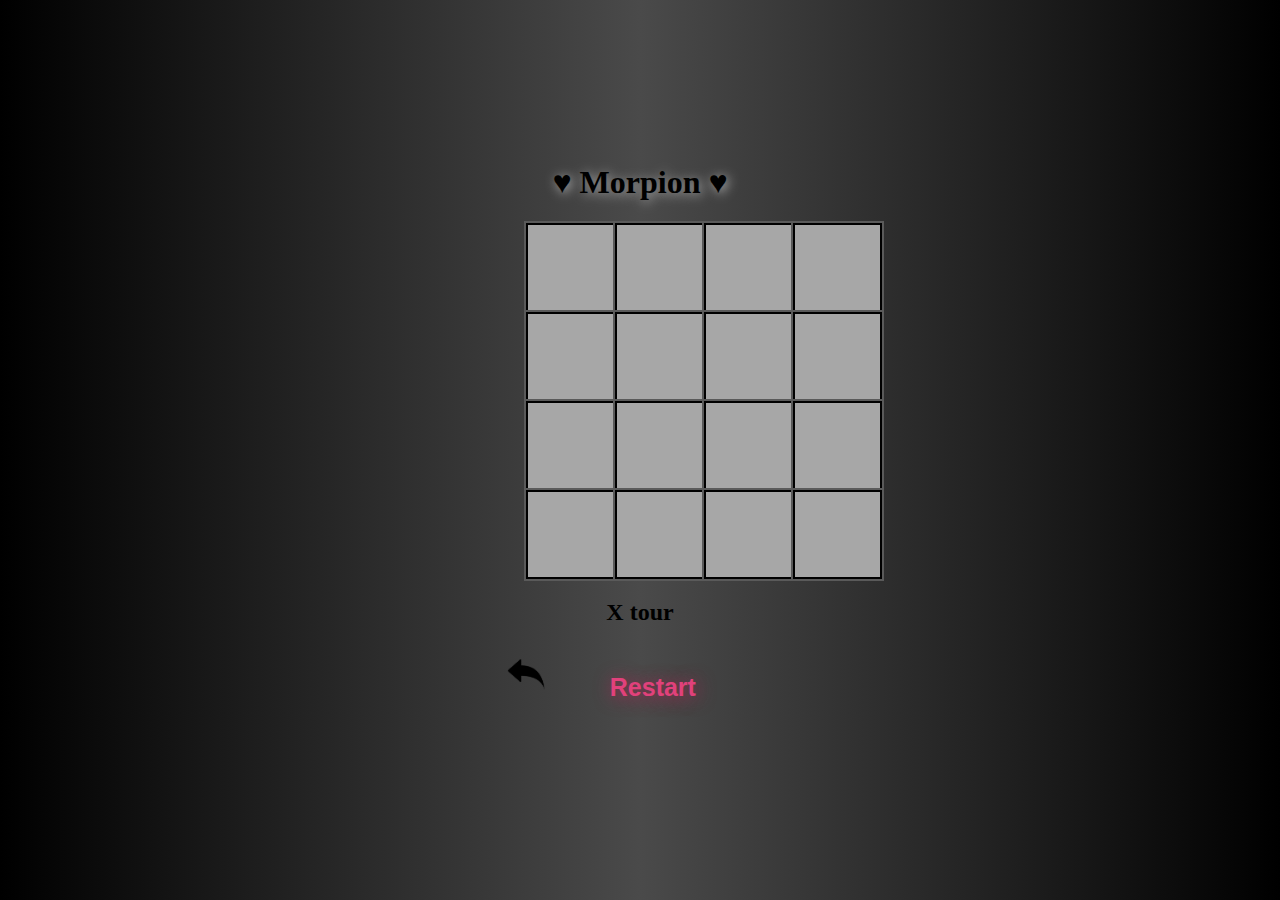
==== difficile.html @ 492391bd "first commit" ====
<!DOCTYPE html>
<html lang="en">
<head>
<meta charset="UTF-8">
<meta http-equiv="X-UA-Compatible" content="IE=edge">
<meta name="viewport" content="width=device-width, initial-scale=1.0">
<link rel="stylesheet" href="difficile.css">

<title>♥Morpion♥</title>
</head>
<body> 
    <div class="loader"></div>     
    <div id="gameContainer">
        <h1>♥ Morpion ♥</h1>
        <div id="cellContainer">
        <div cellIndex="0" class="cell"></div>
        <div cellIndex="1" class="cell"></div>
        <div cellIndex="2" class="cell"></div>
        <div cellIndex="3" class="cell"></div>
        <div cellIndex="4" class="cell"></div>
        <div cellIndex="5" class="cell"></div>
        <div cellIndex="6" class="cell"></div>
        <div cellIndex="7" class="cell"></div>
        <div cellIndex="8" class="cell"></div>
        <div cellIndex="9" class="cell"></div>
        <div cellIndex="10" class="cell"></div>
        <div cellIndex="11" class="cell"></div>
        <div cellIndex="12" class="cell"></div>
        <div cellIndex="13" class="cell"></div>
        <div cellIndex="14" class="cell"></div>
        <div cellIndex="15" class="cell"></div>
        </div>
        <h2 id="statusText"></h2>
        <div class="bas">
            <a href="index.html"><img src="img/flèche.png"></a>
            <button id="restartBtn">Restart</button>
        </div>
    </div>
    <script src="difficile.js"></script>
</body>
</html>
---- difficile.css ----
*{
  text-decoration: none;
}

body{
  background: rgb(0,0,0);
  background: linear-gradient(90deg, rgba(0,0,0,1) 0%, rgba(74,74,74,1) 50%, rgba(0,0,0,1) 100%);
}

h1{
  text-shadow: 2px 2px 12px  rgb(172, 172, 172);
}

.cell{
    width: 85px;
    height: 85px;
    border: 2px solid;
    box-shadow: 0 0 0 2px rgb(90, 90, 90);
    line-height: 75px;
    font-size: 50px;
    cursor: pointer;
    background-color: rgb(167, 167, 167);
}

#gameContainer{
    margin-top: 13%;
    font-family: 'Gloria Hallelujah', cursive;
    text-align: center;
}

#cellContainer{
    display: grid;
    grid-template-columns: repeat(4, auto);
    color: rgb(0, 0, 0);
    width: 225px;
    margin-left: 41%;
}

 /* ♥ Boutons ♥*/

button {
    color: rgb(225, 65, 123);
    text-shadow: 2px 2px 18px  rgb(170, 37, 85);
    text-decoration: none;
    font-size: 25px;
    border: none;
    background: none;
    font-weight: 600;
    font-family: 'Poppins', sans-serif;
    margin-top: 20px;
  }
  
  button::before {
    margin-left: auto;
  }
  button::after, button::before {
    content: '';
    width: 0%;
    height: 2px;
    background: rgb(170, 37, 85);
    display: block;
    transition: 0.5s;
  }
  button:hover::after, button:hover::before {
    width: 100%;
  }
  button:active {
    transform: translateY(0.5px);
  }
  a{
    color: rgb(170, 37, 85);
  }
  
  /* ♥ Boutons du bas ♥*/

 .bas{
  margin-right: 6%;
 }

 img{
  width: 50px;
  height: 50px;
  margin-right: 4%;
 }

  /* ♥ Loader ♥*/

  .loader{
    position: fixed;
    top: 40px;
    left: 10;
    width: 100vw;
    height: 100vh;
    display: flex;
    justify-content: center;
    align-items: center;
    transition: opacity 0.50s , visibility 0.50s;
  }
  .loader-hidden{
    opacity: 0;
    visibility: hidden;
  }
  .loader::after{
    content: "";
    width: 75px;
    height: 75px;
    border: 15px solid #dddddd;
    border-top-color: rgb(170, 37, 85);
    border-radius: 50%;
    animation: loading 0.50s ease infinite;
  }
  @keyframes loading{
    from{
      transform: rotate(0turn);
    }
    to{
      transform: rotate(0.5turn);
    }
  }
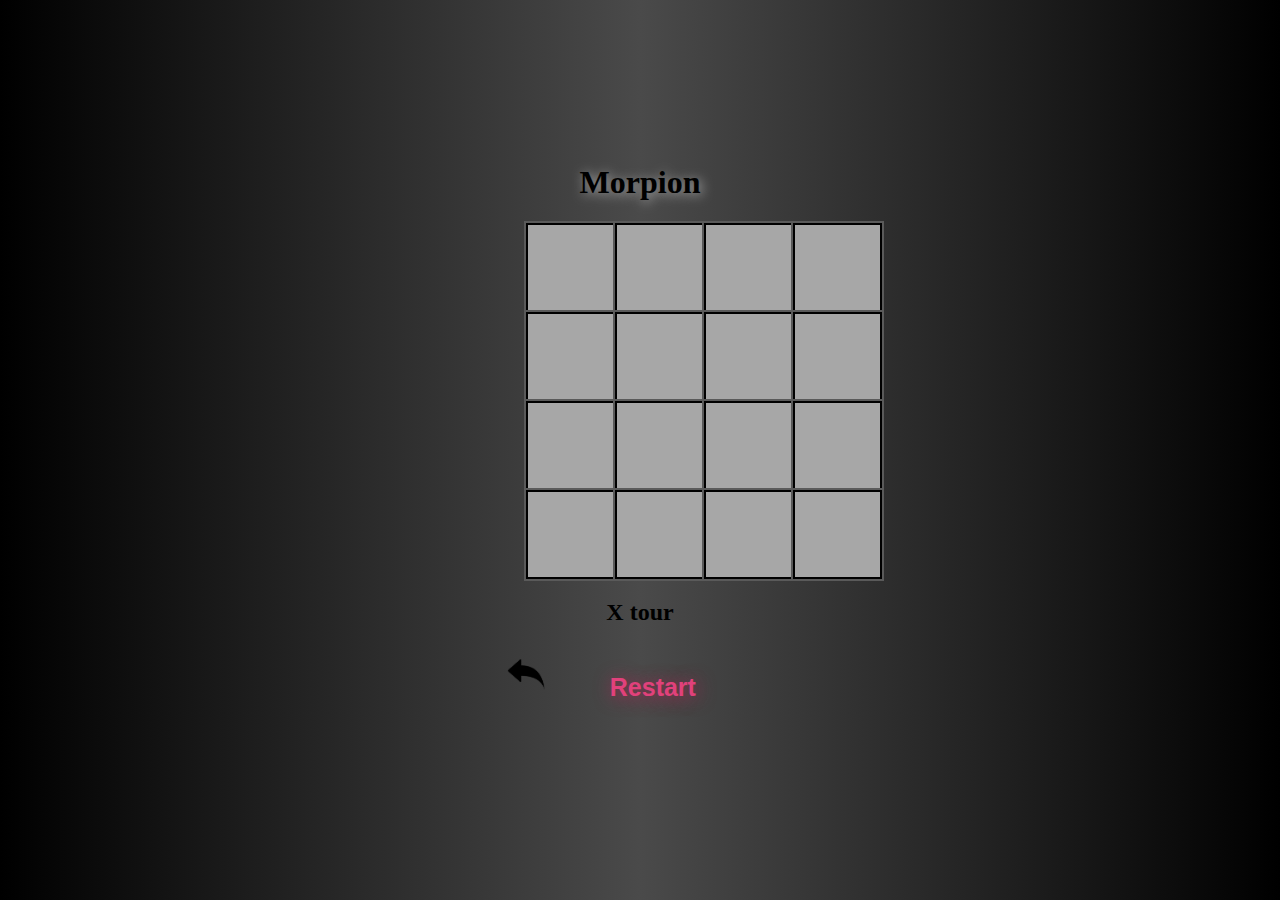
==== commit f4c39909: "second commit" ====
--- a/difficile.html
+++ b/difficile.html
@@ -4,6 +4,7 @@
 <meta charset="UTF-8">
 <meta http-equiv="X-UA-Compatible" content="IE=edge">
 <meta name="viewport" content="width=device-width, initial-scale=1.0">
+<link rel="stylesheet" href="style.css">
 <link rel="stylesheet" href="difficile.css">
 
 <title>♥Morpion♥</title>
@@ -11,7 +12,7 @@
 <body> 
     <div class="loader"></div>     
     <div id="gameContainer">
-        <h1>♥ Morpion ♥</h1>
+        <h1> Morpion </h1>
         <div id="cellContainer">
         <div cellIndex="0" class="cell"></div>
         <div cellIndex="1" class="cell"></div>
--- a/style.css
+++ b/style.css
@@ -0,0 +1,113 @@
+* {
+  text-decoration: none;
+}
+
+body {
+  background: rgb(0, 0, 0);
+  background: linear-gradient(90deg, rgba(0, 0, 0, 1) 0%, rgba(74, 74, 74, 1) 50%, rgba(0, 0, 0, 1) 100%);
+}
+
+h1 {
+  text-shadow: 2px 2px 12px rgb(172, 172, 172);
+}
+
+.cell {
+  width: 85px;
+  height: 85px;
+  border: 2px solid;
+  box-shadow: 0 0 0 2px rgb(90, 90, 90);
+  line-height: 75px;
+  font-size: 50px;
+  cursor: pointer;
+  background-color: rgb(167, 167, 167);
+}
+
+#gameContainer {
+  margin-top: 13%;
+  font-family: 'Gloria Hallelujah', cursive;
+  text-align: center;
+}
+
+#cellContainer {
+  display: grid;
+  grid-template-columns: repeat(3, auto);
+  color: rgb(0, 0, 0);
+  width: 225px;
+  margin-left: 43%;
+}
+
+button {
+  color: rgb(225, 65, 123);
+  text-shadow: 2px 2px 18px rgb(170, 37, 85);
+  text-decoration: none;
+  font-size: 25px;
+  border: none;
+  background: none;
+  font-weight: 600;
+  font-family: 'Poppins', sans-serif;
+  margin-top: 15px;
+}
+
+button::before {
+  margin-left: auto;
+}
+
+button::after,
+button::before {
+  content: '';
+  width: 0%;
+  height: 2px;
+  background: rgb(170, 37, 85);
+  display: block;
+  transition: 0.5s;
+}
+
+button:hover::after,
+button:hover::before {
+  width: 100%;
+}
+
+button:active {
+  transform: translateY(0.5px);
+}
+
+a {
+  text-shadow: 2px 2px 18px rgb(170, 37, 85);
+  color: rgb(207, 29, 95);
+}
+
+.loader {
+  position: fixed;
+  top: 0px;
+  left: 0;
+  width: 100vw;
+  height: 100vh;
+  display: flex;
+  justify-content: center;
+  align-items: center;
+  transition: opacity 0.75s, visibility 0.75s;
+}
+
+.loader-hidden {
+  opacity: 0;
+  visibility: hidden;
+}
+
+.loader::after {
+  content: "";
+  width: 65px;
+  height: 65px;
+  border: 14px solid #dddddd;
+  border-top-color: rgb(170, 37, 85);
+  border-radius: 50%;
+  animation: loading 0.75s ease infinite;
+}
+
+@keyframes loading {
+  from {
+    transform: rotate(0turn);
+  }
+  to {
+    transform: rotate(0.75turn);
+  }
+}
--- a/difficile.css
+++ b/difficile.css
@@ -1,33 +1,3 @@
-*{
-  text-decoration: none;
-}
-
-body{
-  background: rgb(0,0,0);
-  background: linear-gradient(90deg, rgba(0,0,0,1) 0%, rgba(74,74,74,1) 50%, rgba(0,0,0,1) 100%);
-}
-
-h1{
-  text-shadow: 2px 2px 12px  rgb(172, 172, 172);
-}
-
-.cell{
-    width: 85px;
-    height: 85px;
-    border: 2px solid;
-    box-shadow: 0 0 0 2px rgb(90, 90, 90);
-    line-height: 75px;
-    font-size: 50px;
-    cursor: pointer;
-    background-color: rgb(167, 167, 167);
-}
-
-#gameContainer{
-    margin-top: 13%;
-    font-family: 'Gloria Hallelujah', cursive;
-    text-align: center;
-}
-
 #cellContainer{
     display: grid;
     grid-template-columns: repeat(4, auto);
@@ -35,43 +5,6 @@
     width: 225px;
     margin-left: 41%;
 }
-
- /* ♥ Boutons ♥*/
-
-button {
-    color: rgb(225, 65, 123);
-    text-shadow: 2px 2px 18px  rgb(170, 37, 85);
-    text-decoration: none;
-    font-size: 25px;
-    border: none;
-    background: none;
-    font-weight: 600;
-    font-family: 'Poppins', sans-serif;
-    margin-top: 20px;
-  }
-  
-  button::before {
-    margin-left: auto;
-  }
-  button::after, button::before {
-    content: '';
-    width: 0%;
-    height: 2px;
-    background: rgb(170, 37, 85);
-    display: block;
-    transition: 0.5s;
-  }
-  button:hover::after, button:hover::before {
-    width: 100%;
-  }
-  button:active {
-    transform: translateY(0.5px);
-  }
-  a{
-    color: rgb(170, 37, 85);
-  }
-  
-  /* ♥ Boutons du bas ♥*/
 
  .bas{
   margin-right: 6%;
@@ -83,39 +16,4 @@
   margin-right: 4%;
  }
 
-  /* ♥ Loader ♥*/
 
-  .loader{
-    position: fixed;
-    top: 40px;
-    left: 10;
-    width: 100vw;
-    height: 100vh;
-    display: flex;
-    justify-content: center;
-    align-items: center;
-    transition: opacity 0.50s , visibility 0.50s;
-  }
-  .loader-hidden{
-    opacity: 0;
-    visibility: hidden;
-  }
-  .loader::after{
-    content: "";
-    width: 75px;
-    height: 75px;
-    border: 15px solid #dddddd;
-    border-top-color: rgb(170, 37, 85);
-    border-radius: 50%;
-    animation: loading 0.50s ease infinite;
-  }
-  @keyframes loading{
-    from{
-      transform: rotate(0turn);
-    }
-    to{
-      transform: rotate(0.5turn);
-    }
-  }
-
-
